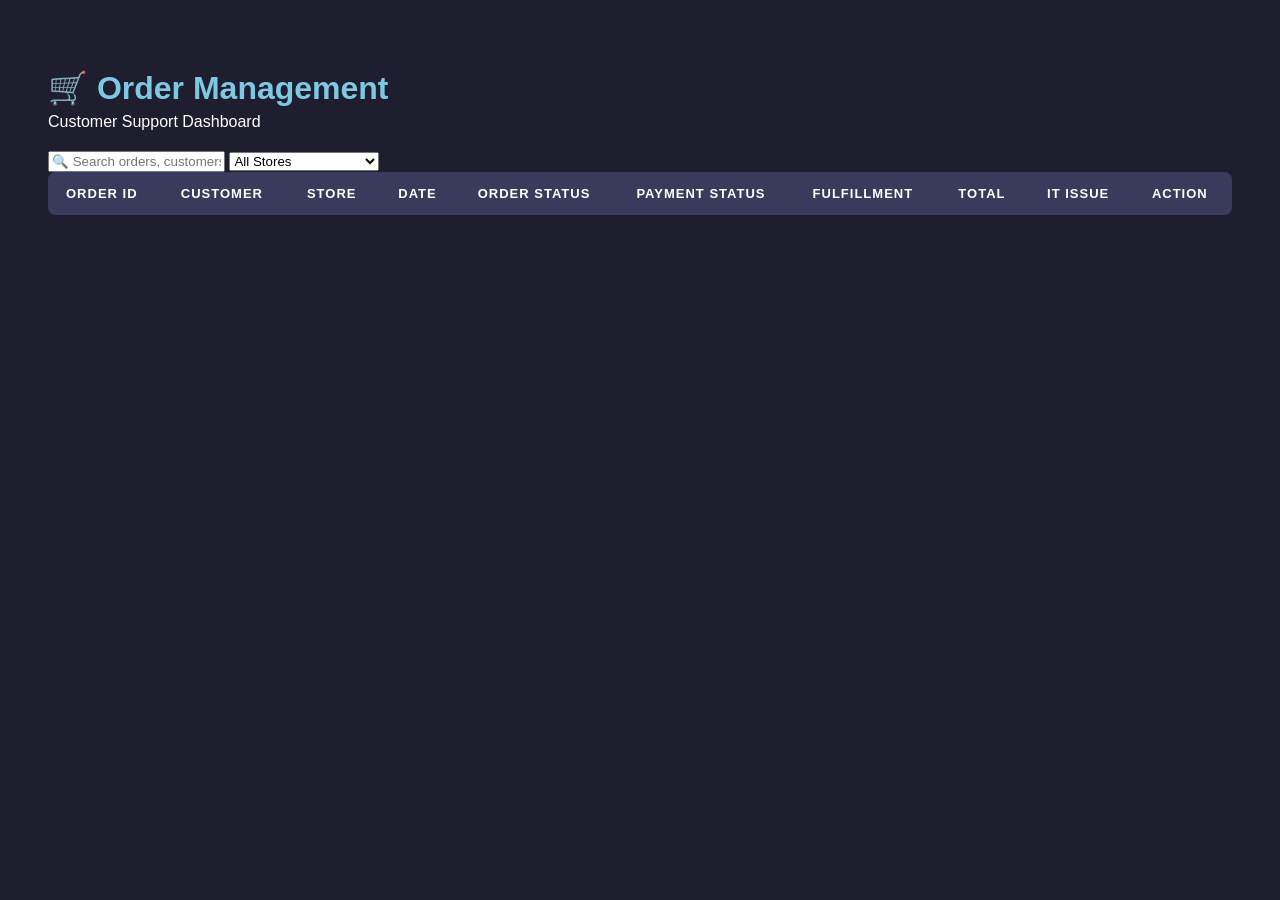
==== src/main/resources/static/index.html @ 05964f6c "feat: full OMS dashboard with Spring Boot REST API and MySQL" ====
<!DOCTYPE html>
<html lang="en">
<head>
    <meta charset="UTF-8">
    <meta name="viewport" content="width=device-width, initial-scale=1.0">
    <title>Order Management System</title>
    <link rel="stylesheet" href="styles.css">
</head>
<body>

<!-- ============================================================
     MAIN HEADER
============================================================ -->
<div class="header">
    <div class="header-left">
        <h1>🛒 Order Management</h1>
        <span class="header-sub">Customer Support Dashboard</span>
    </div>
</div>

<!-- ============================================================
     STAT CARDS
============================================================ -->
<div class="stats-bar" id="statsBar"></div>

<!-- ============================================================
     FILTERS BAR
============================================================ -->
<div class="filters-bar">
    <input type="text" id="searchInput" class="search-input"
           placeholder="🔍 Search orders, customers, SKUs..."
           oninput="applyFilters()">
    <select id="storeFilter" class="store-select" onchange="applyFilters()">
        <option value="">All Stores</option>
        <option value="S001">S001 — North Austin</option>
        <option value="S002">S002 — South Austin</option>
        <option value="S003">S003 — Round Rock</option>
    </select>
</div>

<!-- ============================================================
     ORDERS TABLE
============================================================ -->
<div class="table-wrapper">
    <table id="ordersTable">
        <thead>
        <tr>
            <th>Order ID</th>
            <th>Customer</th>
            <th>Store</th>
            <th>Date</th>
            <th>Order Status</th>
            <th>Payment Status</th>
            <th>Fulfillment</th>
            <th>Total</th>
            <th>IT Issue</th>
            <th>Action</th>
        </tr>
        </thead>
        <tbody id="ordersTableBody"></tbody>
    </table>
</div>


<!-- ============================================================
     ORDER DETAIL MODAL
============================================================ -->
<div class="modal-overlay" id="orderModal">
    <div class="modal" style="width:680px;">
        <button class="modal-close" onclick="closeModal('orderModal')">✕</button>
        <h2 id="orderModalTitle">Order #</h2>
        <div class="subtitle" id="orderModalSubtitle"></div>

        <!-- Order Info Grid -->
        <div class="info-grid" id="orderModalGrid"></div>

        <!-- Line Items Table -->
        <div style="margin-top:20px;">
            <div class="section-label">Line Items</div>
            <table class="items-table">
                <thead>
                <tr>
                    <th>Item</th>
                    <th>Qty</th>
                    <th>List Price</th>
                    <th>Retail Price</th>
                    <th>Savings</th>
                    <th>Line Total</th>
                </tr>
                </thead>
                <tbody id="orderItemsBody"></tbody>
            </table>
        </div>

        <!-- Cost Breakdown -->
        <div id="costBreakdown" style="margin-top:16px;"></div>

        <!-- Action Buttons -->
        <div class="action-buttons" id="orderModalActions"></div>
    </div>
</div>


<!-- ============================================================
     CUSTOMER DETAIL MODAL
============================================================ -->
<div class="modal-overlay" id="customerModal">
    <div class="modal" style="width:700px; max-height:90vh; overflow-y:auto;">
        <button class="modal-close" onclick="closeModal('customerModal')">✕</button>
        <h2 id="customerModalTitle">Customer</h2>
        <div class="subtitle" id="customerModalSubtitle"></div>

        <!-- Customer Info Grid -->
        <div class="info-grid" id="customerModalGrid"></div>

        <!-- Order History -->
        <div style="margin-top:24px;">
            <div class="section-label">Order History</div>
            <table class="items-table">
                <thead>
                <tr>
                    <th>Order ID</th>
                    <th>Store</th>
                    <th>Date</th>
                    <th>Order Status</th>
                    <th>Payment</th>
                    <th>Total</th>
                    <th>Actions</th>
                </tr>
                </thead>
                <tbody id="customerOrderHistoryBody"></tbody>
            </table>
        </div>

        <!-- Action Buttons -->
        <div class="action-buttons" id="customerModalActions"></div>
    </div>
</div>


<!-- ============================================================
     MODIFY ORDER MODAL
============================================================ -->
<div class="modal-overlay" id="modifyModal">
    <div class="modal" style="width:640px;">
        <button class="modal-close" onclick="closeModal('modifyModal')">✕</button>
        <h2 id="modifyModalTitle">Modify Order</h2>
        <input type="hidden" id="modifyOrderId">

        <div style="display:grid; grid-template-columns:1fr 1fr; gap:16px; margin-top:16px;">
            <div>
                <div class="form-label">Order Status</div>
                <select id="modifyOrderStatus" class="form-control">
                    <option value="Pending">Pending</option>
                    <option value="Failed">Failed</option>
                    <option value="Completed">Completed</option>
                    <option value="Canceled">Canceled</option>
                </select>
            </div>
            <div>
                <div class="form-label">Fulfillment Type</div>
                <select id="modifyFulfillment" class="form-control">
                    <option value="Delivery">Delivery</option>
                    <option value="Pickup">Pickup</option>
                    <option value="Will Call">Will Call</option>
                    <option value="Ship to Store">Ship to Store</option>
                </select>
            </div>
        </div>

        <!-- Editable Line Items -->
        <div style="margin-top:20px;">
            <div class="section-label">Line Items</div>
            <table class="items-table">
                <thead>
                <tr>
                    <th>Item</th>
                    <th>Unit Price</th>
                    <th>Qty</th>
                    <th>Line Total</th>
                </tr>
                </thead>
                <tbody id="modifyItemsBody"></tbody>
            </table>
        </div>

        <!-- Live Totals -->
        <div style="margin-top:16px; background:#1a1a2e; border-radius:8px; padding:14px;
                    display:flex; flex-direction:column; gap:8px;">
            <div class="cost-row"><span>Subtotal</span><span id="modifySubtotal">$0.00</span></div>
            <div class="cost-row"><span>Tax</span><span id="modifyTax">$0.00</span></div>
            <div class="cost-row total"><span>New Total</span><span id="modifyTotal">$0.00</span></div>
        </div>

        <!-- Note -->
        <div style="margin-top:16px;">
            <div class="form-label">Internal Note <span style="color:#555; font-size:11px;">(optional)</span></div>
            <textarea id="modifyNote" class="form-control"
                      placeholder="Add a note about this modification..."
                      style="min-height:70px; resize:vertical; font-family:inherit;"></textarea>
        </div>

        <div class="action-buttons" style="margin-top:20px;">
            <button class="btn btn-modify" onclick="saveModifyOrder()">💾 Save Changes</button>
            <button class="btn btn-close"  onclick="closeModal('modifyModal')">Cancel</button>
        </div>
    </div>
</div>


<!-- ============================================================
     MODIFY CUSTOMER MODAL
============================================================ -->
<div class="modal-overlay" id="modifyCustomerModal">
    <div class="modal" style="width:620px; max-height:90vh; overflow-y:auto;">
        <button class="modal-close" onclick="closeModal('modifyCustomerModal')">✕</button>
        <h2 id="modifyCustomerTitle">Edit Profile</h2>
        <div class="subtitle">
            Fields marked <span style="color:#f87171;">*</span> are required.
            MI, Phone 2, and Tax ID are optional.
        </div>
        <input type="hidden" id="modifyCustomerId">

        <div style="display:flex; flex-direction:column; gap:18px; margin-top:18px;">

            <!-- Account Type Dropdown — Locked -->
            <div>
                <div class="form-label">
                    Account Type
                    <span style="color:#666; font-size:11px; margin-left:6px;">🔒 locked</span>
                </div>
                <div style="display:none;">
                    <input type="radio" name="modifyCustType" value="Residential">
                    <input type="radio" name="modifyCustType" value="Business">
                </div>
                <select id="modifyCustTypeDisplay" class="form-control"
                        disabled style="opacity:0.55; cursor:not-allowed;">
                    <option value="Residential">🏠 Residential</option>
                    <option value="Business">🏢 Business</option>
                </select>
            </div>

            <!-- Business Only: Company Name (above name fields) -->
            <div id="companyNameRow" style="display:none;">
                <div class="form-label">Company Name</div>
                <input type="text" id="modifyCustCompany" class="form-control"
                       placeholder="e.g. Acme Corp">
            </div>

            <!-- Name: First | MI | Last -->
            <div>
                <div class="form-label">Name <span style="color:#f87171;">*</span></div>
                <div style="display:grid; grid-template-columns:1fr 80px 1fr; gap:10px; margin-top:6px;">
                    <div>
                        <div style="font-size:11px; color:#888; margin-bottom:4px;">First Name</div>
                        <input type="text" id="modifyCustFirstName" class="form-control" placeholder="First Name">
                        <div class="field-error" id="modifyCustFirstNameError"></div>
                    </div>
                    <div>
                        <div style="font-size:11px; color:#888; margin-bottom:4px;">
                            MI <span style="color:#555;">(opt.)</span>
                        </div>
                        <input type="text" id="modifyCustMiddleInit" class="form-control"
                               placeholder="M" maxlength="1" style="text-align:center;">
                    </div>
                    <div>
                        <div style="font-size:11px; color:#888; margin-bottom:4px;">Last Name</div>
                        <input type="text" id="modifyCustLastName" class="form-control" placeholder="Last Name">
                        <div class="field-error" id="modifyCustLastNameError"></div>
                    </div>
                </div>
            </div>

            <!-- Email -->
            <div>
                <div class="form-label">Email <span style="color:#f87171;">*</span></div>
                <input type="email" id="modifyCustEmail" class="form-control" placeholder="Email address">
                <div class="field-error" id="modifyCustEmailError"></div>
            </div>

            <!-- Primary Phone + Type -->
            <div>
                <div class="form-label">Primary Phone <span style="color:#f87171;">*</span></div>
                <div style="display:grid; grid-template-columns:1fr 130px; gap:12px;">
                    <div>
                        <input type="text" id="modifyCustPhone" class="form-control"
                               placeholder="e.g. 512-555-0100">
                        <div class="field-error" id="modifyCustPhoneError"></div>
                    </div>
                    <select id="modifyCustPhoneType" class="form-control">
                        <option value="Mobile">Mobile</option>
                        <option value="Home">Home</option>
                        <option value="Work">Work</option>
                    </select>
                </div>
            </div>

            <!-- Secondary Phone + Type (optional) -->
            <div>
                <div class="form-label">
                    Secondary Phone
                    <span style="color:#666; font-size:11px; margin-left:6px;">(optional)</span>
                </div>
                <div style="display:grid; grid-template-columns:1fr 130px; gap:12px;">
                    <input type="text" id="modifyCustPhone2" class="form-control"
                           placeholder="e.g. 512-555-0100">
                    <select id="modifyCustPhone2Type" class="form-control">
                        <option value="Mobile">Mobile</option>
                        <option value="Home">Home</option>
                        <option value="Work">Work</option>
                    </select>
                </div>
            </div>

            <!-- Contact Preference Dropdown -->
            <div>
                <div class="form-label">Contact Preference</div>
                <div style="display:none;">
                    <input type="radio" name="modifyCustPref" value="Call">
                    <input type="radio" name="modifyCustPref" value="Text">
                    <input type="radio" name="modifyCustPref" value="Email">
                </div>
                <select id="modifyCustPrefDisplay" class="form-control"
                        onchange="document.querySelector('input[name=\'modifyCustPref\'][value=\'' + this.value + '\']').checked = true;">
                    <option value="Call">📞 Call</option>
                    <option value="Text">💬 Text</option>
                    <option value="Email">✉️ Email</option>
                </select>
            </div>

            <!-- Street Address -->
            <div>
                <div class="form-label">Street Address <span style="color:#f87171;">*</span></div>
                <input type="text" id="modifyCustStreet" class="form-control"
                       placeholder="e.g. 4521 Lamar Blvd">
                <div class="field-error" id="modifyCustStreetError"></div>
            </div>

            <!-- City | State | Zip -->
            <div style="display:grid; grid-template-columns:1fr 160px 110px; gap:12px;">
                <div>
                    <div class="form-label">City <span style="color:#f87171;">*</span></div>
                    <input type="text" id="modifyCustCity" class="form-control" placeholder="City">
                    <div class="field-error" id="modifyCustCityError"></div>
                </div>
                <div>
                    <div class="form-label">State <span style="color:#f87171;">*</span></div>
                    <select id="modifyCustState" class="form-control">
                        <option value="">— Select —</option>
                        <option value="AL">AL – Alabama</option>
                        <option value="AK">AK – Alaska</option>
                        <option value="AZ">AZ – Arizona</option>
                        <option value="AR">AR – Arkansas</option>
                        <option value="CA">CA – California</option>
                        <option value="CO">CO – Colorado</option>
                        <option value="CT">CT – Connecticut</option>
                        <option value="DE">DE – Delaware</option>
                        <option value="FL">FL – Florida</option>
                        <option value="GA">GA – Georgia</option>
                        <option value="HI">HI – Hawaii</option>
                        <option value="ID">ID – Idaho</option>
                        <option value="IL">IL – Illinois</option>
                        <option value="IN">IN – Indiana</option>
                        <option value="IA">IA – Iowa</option>
                        <option value="KS">KS – Kansas</option>
                        <option value="KY">KY – Kentucky</option>
                        <option value="LA">LA – Louisiana</option>
                        <option value="ME">ME – Maine</option>
                        <option value="MD">MD – Maryland</option>
                        <option value="MA">MA – Massachusetts</option>
                        <option value="MI">MI – Michigan</option>
                        <option value="MN">MN – Minnesota</option>
                        <option value="MS">MS – Mississippi</option>
                        <option value="MO">MO – Missouri</option>
                        <option value="MT">MT – Montana</option>
                        <option value="NE">NE – Nebraska</option>
                        <option value="NV">NV – Nevada</option>
                        <option value="NH">NH – New Hampshire</option>
                        <option value="NJ">NJ – New Jersey</option>
                        <option value="NM">NM – New Mexico</option>
                        <option value="NY">NY – New York</option>
                        <option value="NC">NC – North Carolina</option>
                        <option value="ND">ND – North Dakota</option>
                        <option value="OH">OH – Ohio</option>
                        <option value="OK">OK – Oklahoma</option>
                        <option value="OR">OR – Oregon</option>
                        <option value="PA">PA – Pennsylvania</option>
                        <option value="RI">RI – Rhode Island</option>
                        <option value="SC">SC – South Carolina</option>
                        <option value="SD">SD – South Dakota</option>
                        <option value="TN">TN – Tennessee</option>
                        <option value="TX">TX – Texas</option>
                        <option value="UT">UT – Utah</option>
                        <option value="VT">VT – Vermont</option>
                        <option value="VA">VA – Virginia</option>
                        <option value="WA">WA – Washington</option>
                        <option value="WV">WV – West Virginia</option>
                        <option value="WI">WI – Wisconsin</option>
                        <option value="WY">WY – Wyoming</option>
                    </select>
                    <div class="field-error" id="modifyCustStateError"></div>
                </div>
                <div>
                    <div class="form-label">Zip <span style="color:#f87171;">*</span></div>
                    <input type="text" id="modifyCustZip" class="form-control"
                           placeholder="78701" maxlength="10">
                    <div class="field-error" id="modifyCustZipError"></div>
                </div>
            </div>

            <!-- Business Only: Tax ID + Tax Exempt -->
            <div id="businessFieldsRow" style="display:none; flex-direction:column; gap:14px;
                 background:#1a1a2e; border:1px solid #2e2e4e; border-radius:8px; padding:16px;">

                <div style="font-size:12px; color:#888;">🏢 Business Account Fields</div>

                <!-- Tax ID -->
                <div>
                    <div class="form-label">
                        Tax ID
                        <span style="color:#666; font-size:11px; margin-left:6px;">
                            (optional — locked once saved)
                        </span>
                    </div>
                    <input type="text" id="modifyCustTaxId" class="form-control"
                           placeholder="e.g. TX-12345678">
                </div>

                <!-- Tax Exempt -->
                <div>
                    <label style="display:flex; align-items:center; gap:10px; cursor:pointer;">
                        <input type="checkbox" id="modifyCustTaxExempt"
                               style="width:16px; height:16px; accent-color:#a78bfa;">
                        <span style="color:#ccc; font-size:14px;">
                            Tax Exempt
                            <span style="color:#666; font-size:11px; margin-left:6px;">
                                (locked if Tax ID is set)
                            </span>
                        </span>
                    </label>
                </div>

            </div>

        </div>

        <div class="action-buttons" style="margin-top:24px;">
            <button class="btn btn-modify" onclick="saveModifyCustomer()">💾 Save Profile</button>
            <button class="btn btn-close"  onclick="closeModal('modifyCustomerModal')">Cancel</button>
        </div>
    </div>
</div>


<!-- ============================================================
     IT SUPPORT MODAL
============================================================ -->
<div class="modal-overlay" id="itSupportModal">
    <div class="modal" style="width:660px; max-height:90vh; overflow-y:auto;">
        <button class="modal-close" onclick="closeModal('itSupportModal')">✕</button>
        <h2 id="itSupportModalTitle">IT Support</h2>
        <div class="subtitle" id="itSupportModalSubtitle"></div>

        <div style="display:flex; justify-content:space-between; align-items:center;
                    margin:20px 0 12px;">
            <div style="font-size:13px; color:#a78bfa; font-weight:600;"
                 id="itTicketCount"></div>
            <button class="btn btn-it" onclick="openNewTicketForm()">➕ Submit New Ticket</button>
        </div>

        <div id="itTicketList" style="display:flex; flex-direction:column; gap:12px;"></div>

        <div class="action-buttons" style="margin-top:24px;">
            <button class="btn btn-close" onclick="closeModal('itSupportModal')">✕ Close</button>
        </div>
    </div>
</div>


<!-- ============================================================
     NEW IT TICKET FORM MODAL
============================================================ -->
<div class="modal-overlay" id="newTicketFormModal">
    <div class="modal" style="width:580px;">
        <button class="modal-close" onclick="closeModal('newTicketFormModal')">✕</button>
        <h2>🎫 Submit Helpdesk Ticket</h2>
        <div class="subtitle">Fill out the form below to submit an IT support request.</div>
        <input type="hidden" id="newTicketOrderId">

        <div style="display:flex; flex-direction:column; gap:18px; margin-top:18px;">

            <!-- Order Info (read-only) -->
            <div>
                <div class="form-label">
                    Order Reference
                    <span style="color:#666; font-size:11px; margin-left:6px;">(pre-filled)</span>
                </div>
                <div id="newTicketOrderInfo"
                     style="background:#1a1a2e; border:1px solid #2e2e4e; border-radius:6px;
                           padding:10px 14px; font-size:13px; color:#a78bfa;
                           font-family:monospace; opacity:0.8; cursor:not-allowed;"></div>
            </div>

            <!-- Category + Priority -->
            <div style="display:grid; grid-template-columns:1fr 1fr; gap:12px;">
                <div>
                    <div class="form-label">Category</div>
                    <select id="newTicketCategory" class="form-control">
                        <option value="Payment Gateway">Payment Gateway</option>
                        <option value="Billing">Billing</option>
                        <option value="Order Status">Order Status</option>
                        <option value="Fulfillment Integration">Fulfillment Integration</option>
                        <option value="Inventory / Routing">Inventory / Routing</option>
                        <option value="Shipping / Address">Shipping / Address</option>
                        <option value="Fraud / Security">Fraud / Security</option>
                        <option value="Other">Other</option>
                    </select>
                </div>
                <div>
                    <div class="form-label">Priority</div>
                    <select id="newTicketPriority" class="form-control">
                        <option value="Low">🟢 Low</option>
                        <option value="Medium" selected>🟡 Medium</option>
                        <option value="High">🟠 High</option>
                        <option value="Critical">🔴 Critical</option>
                    </select>
                </div>
            </div>

            <!-- Issue Title -->
            <div>
                <div class="form-label">Issue Title <span style="color:#f87171;">*</span></div>
                <input type="text" id="newTicketTitle" class="form-control"
                       placeholder="Brief summary of the issue">
                <div class="field-error" id="newTicketTitleError"></div>
            </div>

            <!-- Description -->
            <div>
                <div class="form-label">Description <span style="color:#f87171;">*</span></div>
                <textarea id="newTicketDescription" class="form-control"
                          placeholder="Provide as much detail as possible about the issue..."
                          style="min-height:120px; resize:vertical; font-family:inherit;
                           line-height:1.5;"></textarea>
                <div class="field-error" id="newTicketDescriptionError"></div>
            </div>

        </div>

        <div class="action-buttons" style="margin-top:24px;">
            <button class="btn btn-it" onclick="submitNewTicket()">🎫 Submit Ticket</button>
            <button class="btn btn-close" onclick="closeModal('newTicketFormModal')">Cancel</button>
        </div>
    </div>
</div>


<script src="app.js"></script>
</body>
</html>
---- src/main/resources/static/styles.css ----
body {
    font-family: Arial, sans-serif;
    background-color: #1e1e2e;
    color: #ffffff;
    padding: 40px;
}

h1 { color: #7ec8e3; margin-bottom: 6px; }
p  { color: #aaaaaa; margin-bottom: 30px; }

.cards {
    display: flex;
    gap: 16px;
    margin-bottom: 30px;
}

.card {
    flex: 1;
    background-color: #2a2a3d;
    border-radius: 10px;
    padding: 20px;
    text-align: center;
}

.card .number { font-size: 36px; font-weight: bold; margin-bottom: 6px; }
.card .label  { font-size: 13px; color: #aaaaaa; text-transform: uppercase; letter-spacing: 1px; }

.card.failed    .number { color: #ff4d4d; }
.card.declined  .number { color: #ffaa00; }
.card.canceled  .number { color: #aaaaaa; }
.card.completed .number { color: #00cc66; }

.filters {
    display: flex;
    gap: 12px;
    margin-bottom: 20px;
    align-items: center;
}

.filters input, .filters select {
    padding: 10px 16px;
    border-radius: 6px;
    border: 1px solid #3a3a5c;
    background-color: #2a2a3d;
    color: #ffffff;
    font-size: 14px;
    outline: none;
}

.filters input { width: 280px; }
.filters select { width: 200px; cursor: pointer; }
.filters input::placeholder { color: #666; }

table {
    width: 100%;
    border-collapse: collapse;
    background-color: #2a2a3d;
    border-radius: 8px;
    overflow: hidden;
}

th {
    background-color: #3a3a5c;
    padding: 14px 18px;
    text-align: left;
    font-size: 13px;
    text-transform: uppercase;
    letter-spacing: 1px;
}

td {
    padding: 12px 18px;
    border-bottom: 1px solid #3a3a5c;
    font-size: 14px;
}

.badge {
    padding: 4px 12px;
    border-radius: 20px;
    font-size: 12px;
    font-weight: bold;
}

.failed    { background-color: #ff4d4d33; color: #ff4d4d; }
.declined  { background-color: #ffaa0033; color: #ffaa00; }
.canceled  { background-color: #88888833; color: #aaaaaa; }
.completed { background-color: #00cc6633; color: #00cc66; }
.pending   { background-color: #7ec8e333; color: #7ec8e3; }
.paid      { background-color: #00cc6633; color: #00cc66; }
.refunded  { background-color: #aa88ff33; color: #aa88ff; }
.delivery      { background-color: #7ec8e333; color: #7ec8e3; }
.pickup        { background-color: #aa88ff33; color: #aa88ff; }
.willcall      { background-color: #ffaa0033; color: #ffaa00; }
.shiptostore   { background-color: #00cc6633; color: #00cc66; }

.store-tag { font-size: 12px; color: #aaaaaa; }
.store-id  { font-weight: bold; color: #7ec8e3; margin-right: 6px; }
.action    { font-style: italic; color: #aaaaaa; }

.clickable {
    color: #60a5fa;          /* brighter, more readable blue */
    cursor: pointer;
    text-decoration: none;
    background: none;
    border: none;
    font-size: 14px;
    font-weight: 600;        /* bolder = easier to read */
    padding: 0;
}

.clickable:hover {
    color: #ffffff;
    text-decoration: underline;
}

.resolve-btn {
    padding: 6px 14px;
    border-radius: 6px;
    border: none;
    background-color: #3a3a5c;
    color: #ffffff;
    font-size: 12px;
    cursor: pointer;
    transition: background 0.2s;
}

.resolve-btn:hover    { background-color: #00cc66; color: #000; }
.resolve-btn:disabled { background-color: #2a2a3d; color: #666; cursor: default; }

/* Modal */
.modal-overlay {
    display: none;
    position: fixed;
    top: 0; left: 0;
    width: 100%; height: 100%;
    background-color: rgba(0,0,0,0.7);
    z-index: 100;
    justify-content: center;
    align-items: flex-start;
    padding-top: 40px;
    overflow-y: auto;
}

.modal-overlay.active { display: flex; }

.modal {
    background-color: #2a2a3d;
    border-radius: 12px;
    padding: 32px;
    width: 720px;
    max-width: 92%;
    position: relative;
    margin-bottom: 40px;
}

.modal h2 { color: #7ec8e3; margin-bottom: 6px; }
.modal .subtitle { color: #aaaaaa; font-size: 13px; margin-bottom: 24px; }

.modal-close {
    position: absolute;
    top: 16px; right: 20px;
    background: none;
    border: none;
    color: #aaaaaa;
    font-size: 22px;
    cursor: pointer;
}

.modal-close:hover { color: #fff; }

.info-grid {
    display: grid;
    grid-template-columns: 1fr 1fr 1fr;
    gap: 12px;
    margin-bottom: 24px;
}

.info-item .info-label {
    font-size: 11px;
    color: #aaaaaa;
    text-transform: uppercase;
    letter-spacing: 1px;
    margin-bottom: 4px;
}

.info-item .info-value {
    font-size: 15px;
    font-weight: bold;
}

.section-title {
    color: #7ec8e3;
    margin: 24px 0 12px;
    font-size: 15px;
    border-bottom: 1px solid #3a3a5c;
    padding-bottom: 8px;
}

.modal table  { margin-top: 0; font-size: 13px; }
.modal th     { font-size: 11px; padding: 10px 14px; }
.modal td     { padding: 10px 14px; }

/* Cost breakdown */
.cost-breakdown {
    background-color: #1e1e2e;
    border-radius: 8px;
    padding: 16px 20px;
    margin-top: 12px;
}

.cost-row {
    display: flex;
    justify-content: space-between;
    padding: 6px 0;
    font-size: 14px;
    color: #aaaaaa;
    border-bottom: 1px solid #2a2a3d;
}

.cost-row.total {
    color: #ffffff;
    font-weight: bold;
    font-size: 16px;
    border-bottom: none;
    margin-top: 4px;
}

.cost-row.discount { color: #00cc66; }

.action-buttons {
    display: flex;
    gap: 10px;
    margin-top: 24px;
}

.btn {
    padding: 10px 20px;
    border-radius: 6px;
    border: none;
    font-size: 13px;
    cursor: pointer;
    font-weight: bold;
}

.btn-reprocess { background-color: #ff4d4d; color: #fff; }
.btn-escalate  { background-color: #ffaa00; color: #000; }
.btn-cancel    { background-color: #555;    color: #fff; }
.btn-reprocess:hover { background-color: #ff2222; }
.btn-escalate:hover  { background-color: #cc8800; }
.btn-cancel:hover    { background-color: #333; }

.savings {
    font-size: 12px;
    color: #00cc66;
    margin-left: 8px;
}

.btn-close {
    background-color: #3a3a5c;
    color: #ccc;
    border: none;
    padding: 8px 16px;
    border-radius: 6px;
    cursor: pointer;
    font-size: 13px;
}
.btn-close:hover {
    background-color: #4a4a6c;
}

/* Required field validation */
.form-control.invalid {
    border-color: #f87171 !important;
    background-color: #2a1a1a;
}

.field-error {
    color: #f87171;
    font-size: 11px;
    margin-top: 4px;
    min-height: 14px;
}

/* IT Support button */
.btn-it {
    background: linear-gradient(135deg, #4f46e5, #7c3aed);
    color: #fff;
    border: none;
    padding: 8px 16px;
    border-radius: 6px;
    cursor: pointer;
    font-size: 13px;
    font-weight: 600;
    transition: opacity 0.2s;
}
.btn-it:hover { opacity: 0.85; }


/* ============================================================
   STAT CARDS
============================================================ */
.stats-bar {
    display: grid;
    grid-template-columns: repeat(4, 1fr);
    gap: 16px;
    padding: 20px 24px 0;
}

.stat-card {
    border-radius: 10px;
    padding: 24px 20px;
    text-align: center;
    border: 1px solid transparent;
}

.stat-number {
    font-size: 36px;
    font-weight: 700;
    line-height: 1;
    margin-bottom: 8px;
}

.stat-label {
    font-size: 12px;
    font-weight: 600;
    letter-spacing: 1.5px;
    opacity: 0.8;
}

.stat-failed    { background: rgba(180, 50,  50,  0.25); border-color: rgba(180, 50,  50,  0.4); }
.stat-failed    .stat-number { color: #f87171; }
.stat-failed    .stat-label  { color: #f87171; }

.stat-declined  { background: rgba(180, 130, 30,  0.25); border-color: rgba(180, 130, 30,  0.4); }
.stat-declined  .stat-number { color: #fbbf24; }
.stat-declined  .stat-label  { color: #fbbf24; }

.stat-canceled  { background: rgba(100, 100, 120, 0.25); border-color: rgba(100, 100, 120, 0.4); }
.stat-canceled  .stat-number { color: #9ca3af; }
.stat-canceled  .stat-label  { color: #9ca3af; }

.stat-completed { background: rgba(30,  130, 80,  0.25); border-color: rgba(30,  130, 80,  0.4); }
.stat-completed .stat-number { color: #34d399; }
.stat-completed .stat-label  { color: #34d399; }

/* Order ID and Customer links */
.orders-table td a {
    color: #60a5fa;          /* bright light blue */
    text-decoration: none;
    font-weight: 500;
}

.orders-table td a:hover {
    color: #ffffff;
    text-decoration: underline;
}

table td a {
    color: #60a5fa;
    text-decoration: none;
    font-weight: 500;
}

table td a:hover {
    color: #ffffff;
    text-decoration: underline;
}
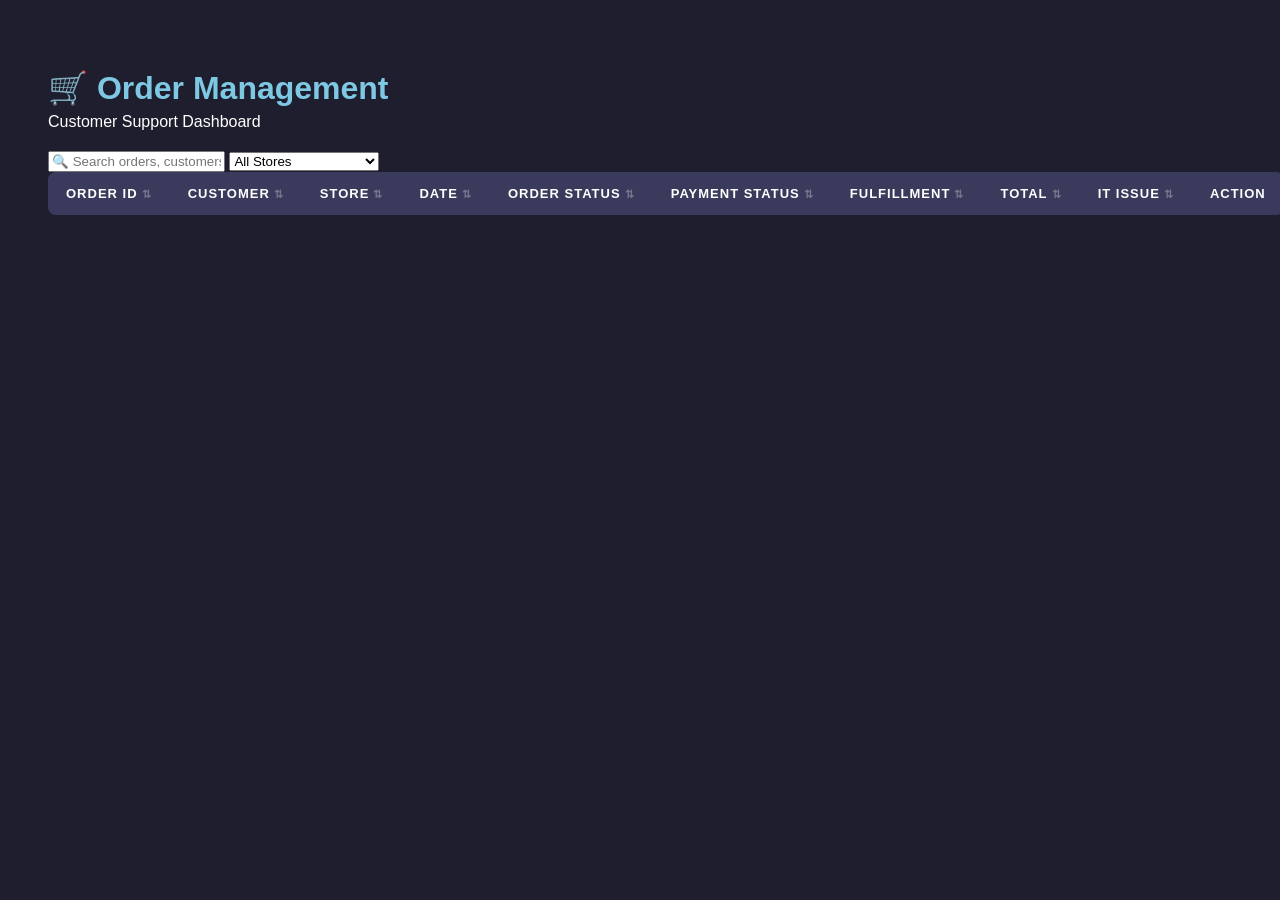
==== commit 817f5b64: "feat: stat card filters and sortable column headers" ====
--- a/src/main/resources/static/index.html
+++ b/src/main/resources/static/index.html
@@ -45,15 +45,15 @@
     <table id="ordersTable">
         <thead>
         <tr>
-            <th>Order ID</th>
-            <th>Customer</th>
-            <th>Store</th>
-            <th>Date</th>
-            <th>Order Status</th>
-            <th>Payment Status</th>
-            <th>Fulfillment</th>
-            <th>Total</th>
-            <th>IT Issue</th>
+            <th data-col="id"            onclick="sortBy('id')">Order ID</th>
+            <th data-col="customer"      onclick="sortBy('customer')">Customer</th>
+            <th data-col="store"         onclick="sortBy('store')">Store</th>
+            <th data-col="date"          onclick="sortBy('date')">Date</th>
+            <th data-col="orderStatus"   onclick="sortBy('orderStatus')">Order Status</th>
+            <th data-col="paymentStatus" onclick="sortBy('paymentStatus')">Payment Status</th>
+            <th data-col="fulfillment"   onclick="sortBy('fulfillment')">Fulfillment</th>
+            <th data-col="total"         onclick="sortBy('total')">Total</th>
+            <th data-col="itIssue"       onclick="sortBy('itIssue')">IT Issue</th>
             <th>Action</th>
         </tr>
         </thead>
--- a/src/main/resources/static/styles.css
+++ b/src/main/resources/static/styles.css
@@ -366,3 +366,29 @@
     color: #ffffff;
     text-decoration: underline;
 }
+
+th[data-col] {
+    cursor: pointer !important;
+    user-select: none;
+    white-space: nowrap;
+}
+
+th[data-col]:hover {
+    background-color: #4a4a6c !important;
+}
+
+th[data-col]::after {
+    content: ' ⇅' !important;
+    opacity: 0.3;
+    font-size: 11px;
+}
+
+th[data-col][data-sort="asc"]::after {
+    content: ' ↑' !important;
+    opacity: 1 !important;
+}
+
+th[data-col][data-sort="desc"]::after {
+    content: ' ↓' !important;
+    opacity: 1 !important;
+}
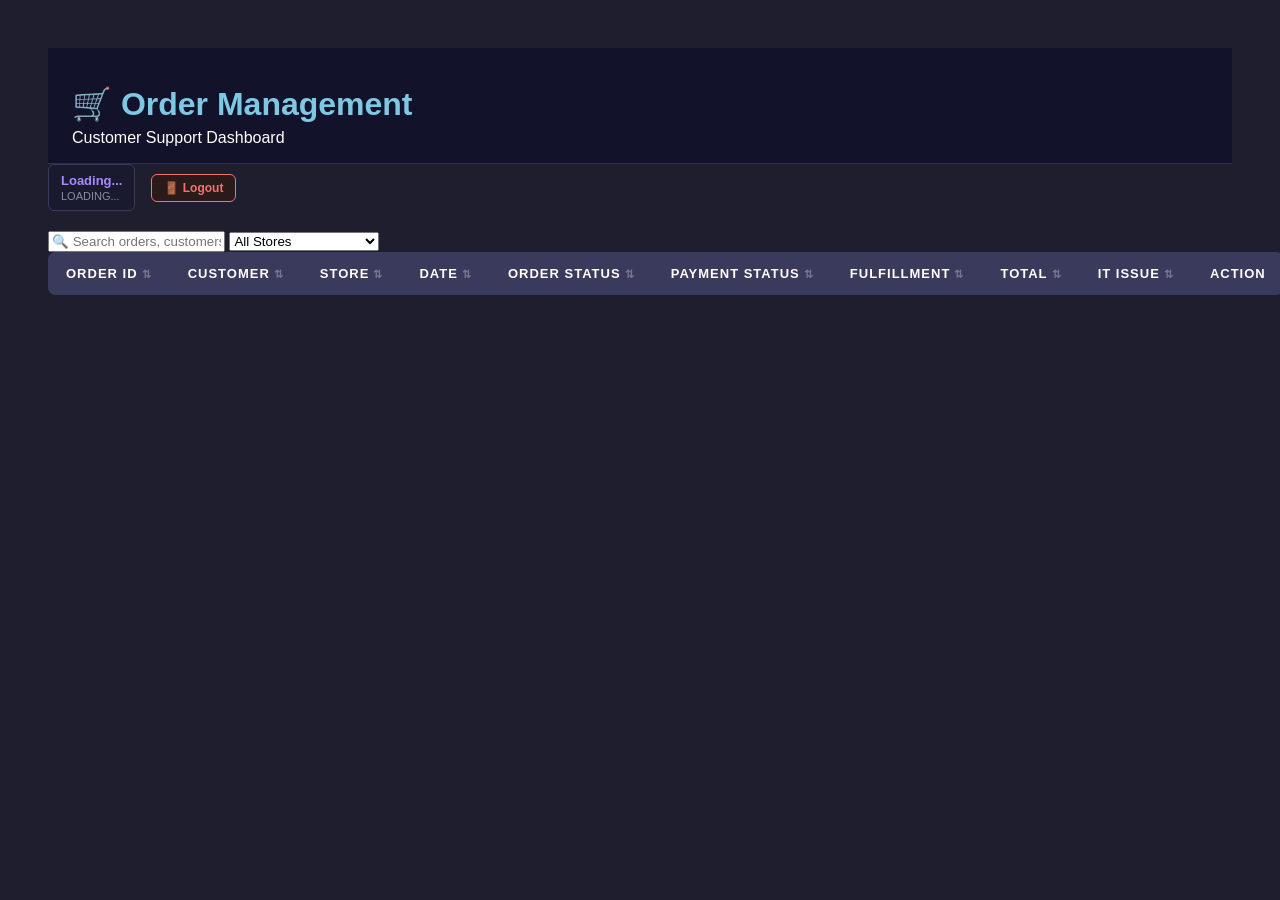
==== commit 23967bd9: "feat: add current user display and logout button with session info" ====
--- a/src/main/resources/static/index.html
+++ b/src/main/resources/static/index.html
@@ -16,6 +16,17 @@
         <h1>🛒 Order Management</h1>
         <span class="header-sub">Customer Support Dashboard</span>
     </div>
+</div>
+
+<div class="header-right">
+    <div class="user-info" id="userInfo">
+        <span class="user-name">Loading...</span>
+        <span class="user-role">Loading...</span>
+    </div>
+    <form method="post" action="/logout" style="display:inline;">
+        <button type="submit" class="btn btn-logout">🚪 Logout</button>
+    </form>
+</div>
 </div>
 
 <!-- ============================================================
@@ -554,6 +565,40 @@
     </div>
 </div>
 
+<!-- ADD NOTE MODAL -->
+<div class="modal-overlay" id="addNoteModal">
+    <div class="modal" style="width:520px;">
+        <button class="modal-close" onclick="closeModal('addNoteModal')">✕</button>
+        <h2>📝 Add Note</h2>
+        <div class="subtitle" id="addNoteSubtitle"></div>
+        <input type="hidden" id="addNoteOrderId">
+
+        <div style="display:flex; flex-direction:column; gap:16px; margin-top:18px;">
+            <div>
+                <div class="form-label">Note Type</div>
+                <select id="addNoteType" class="form-control">
+                    <option value="Internal">Internal</option>
+                    <option value="Customer">Customer</option>
+                    <option value="System">System</option>
+                </select>
+            </div>
+            <div>
+                <div class="form-label">Note <span style="color:#f87171;">*</span></div>
+                <textarea id="addNoteText" class="form-control"
+                          placeholder="Enter your note here..."
+                          style="min-height:120px; resize:vertical; font-family:inherit; line-height:1.5;"></textarea>
+                <div class="field-error" id="addNoteTextError"></div>
+            </div>
+        </div>
+
+        <div class="action-buttons" style="margin-top:20px;">
+            <button class="btn btn-note" onclick="submitAddNote()">💾 Save Note</button>
+            <button class="btn btn-close" onclick="closeModal('addNoteModal')">Cancel</button>
+        </div>
+    </div>
+</div>
+
+
 
 <script src="app.js"></script>
 </body>
--- a/src/main/resources/static/styles.css
+++ b/src/main/resources/static/styles.css
@@ -392,3 +392,86 @@
     content: ' ↓' !important;
     opacity: 1 !important;
 }
+
+.note-item {
+    background: #1a1a2e;
+    border-left: 4px solid #444;
+    border-radius: 6px;
+    padding: 10px 14px;
+    font-size: 13px;
+}
+.note-internal { border-left-color: #a78bfa; }
+.note-customer { border-left-color: #34d399; }
+.note-system   { border-left-color: #60a5fa; }
+
+.note-meta {
+    display: flex;
+    justify-content: space-between;
+    margin-bottom: 6px;
+}
+.note-type  { font-weight: 600; color: #ccc; text-transform: uppercase; font-size: 11px; }
+.note-date  { color: #555; font-size: 11px; }
+.note-text  { color: #ddd; line-height: 1.5; }
+
+.btn-note { background: #1e3a5f; color: #60a5fa; border: 1px solid #60a5fa; }
+.btn-note:hover { background: #60a5fa; color: #000; }
+
+.note-author {
+    color: #a78bfa;
+    font-size: 11px;
+    font-weight: 600;
+}
+
+.header { display: flex; justify-content: space-between; align-items: center; }
+.header-right { padding-right: 20px; }
+
+.header {
+    display: flex;
+    justify-content: space-between;
+    align-items: center;
+    padding: 16px 24px;
+    background: #12122a;
+    border-bottom: 1px solid #2e2e4e;
+}
+
+.header-right {
+    display: flex;
+    align-items: center;
+    gap: 16px;
+}
+
+.user-info {
+    display: flex;
+    flex-direction: column;
+    gap: 2px;
+    background: #1a1a2e;
+    padding: 8px 12px;
+    border-radius: 6px;
+    border: 1px solid #3a3a5c;
+}
+
+.user-name {
+    font-weight: 600;
+    color: #a78bfa;
+    font-size: 13px;
+}
+
+.user-role {
+    font-size: 11px;
+    color: #8b8ba7;
+    text-transform: uppercase;
+}
+
+.btn-logout {
+    background: #2a1a1a;
+    color: #f87171;
+    border: 1px solid #f87171;
+    padding: 6px 12px;
+    border-radius: 6px;
+    font-size: 12px;
+}
+
+.btn-logout:hover {
+    background: #f87171;
+    color: white;
+}
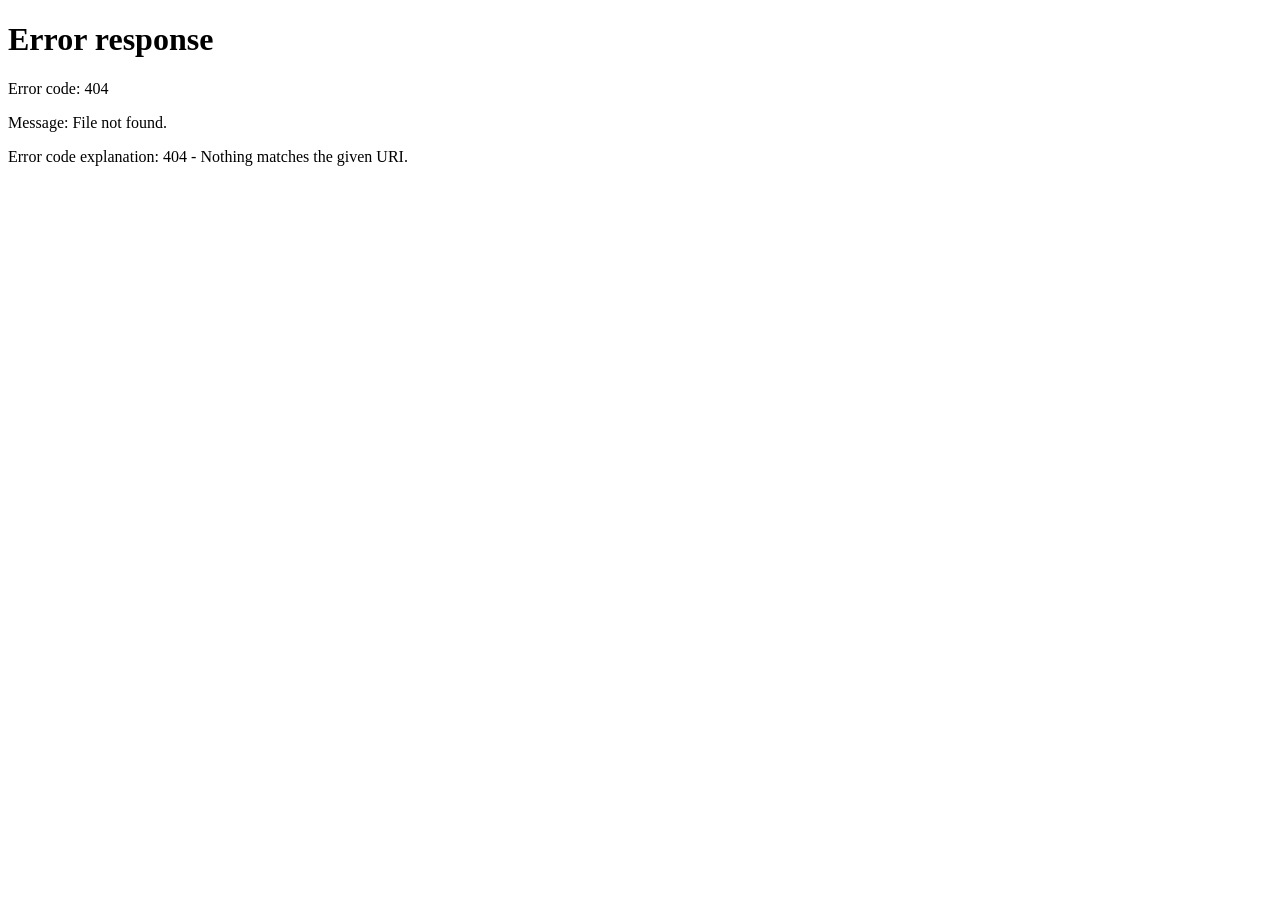
==== commit e89a29db: "feat: redirect unauthenticated users to login from dashboard" ====
--- a/src/main/resources/static/index.html
+++ b/src/main/resources/static/index.html
@@ -598,7 +598,30 @@
     </div>
 </div>
 
-
+<script>
+    // If backend sends HTML instead of JSON (likely login page), redirect to /login
+    (async function () {
+        try {
+            const res = await fetch('/api/users/current');
+            const contentType = res.headers.get('content-type') || '';
+
+            // Not JSON → probably unauthenticated, got HTML login page
+            if (!contentType.includes('application/json')) {
+                window.location.href = '/login';
+                return;
+            }
+
+            // If JSON but unauthorized, also redirect
+            if (res.status === 401 || res.status === 403) {
+                window.location.href = '/login';
+                return;
+            }
+        } catch (e) {
+            // On network / parsing error, fail closed: send to login
+            window.location.href = '/login';
+        }
+    })();
+</script>
 
 <script src="app.js"></script>
 </body>
